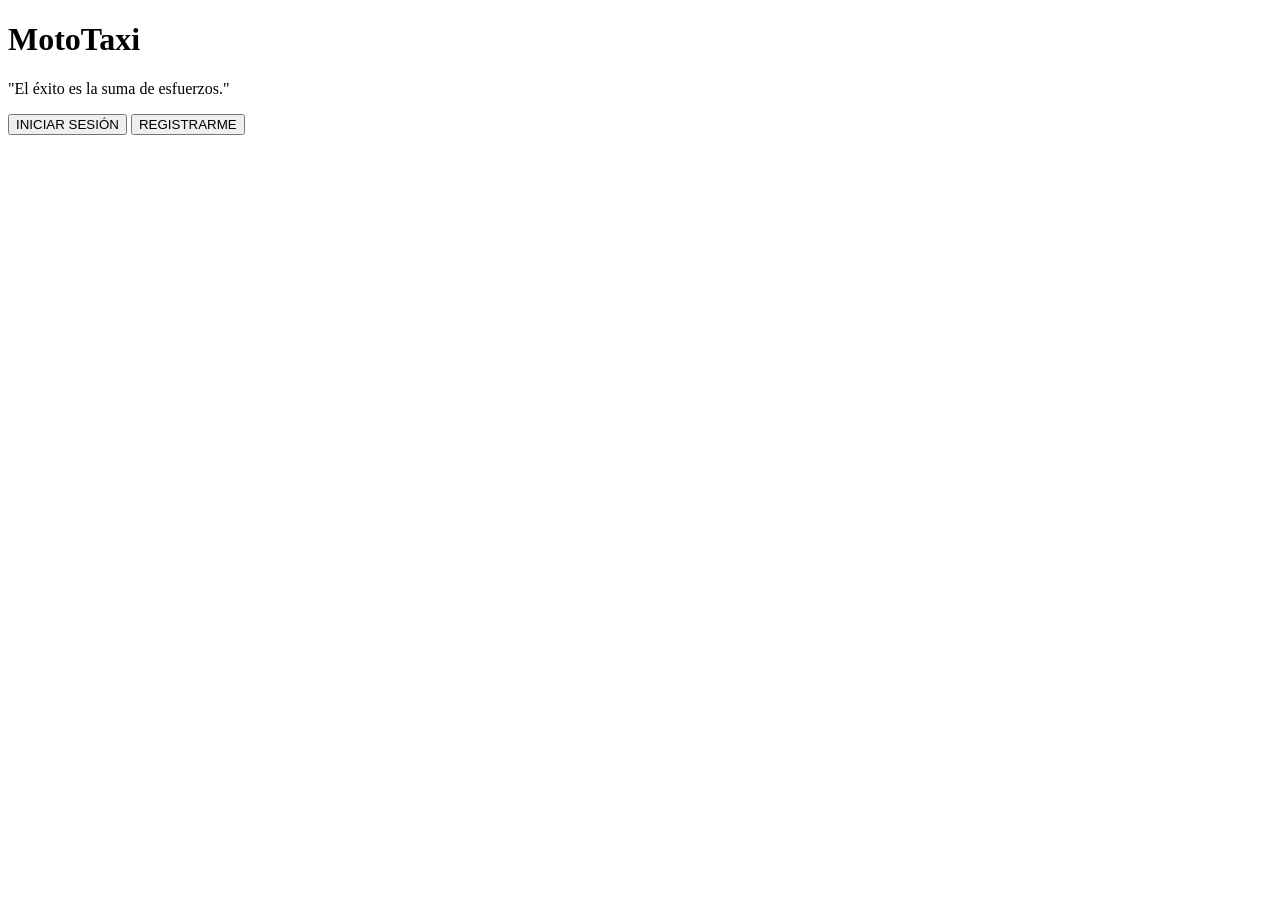
==== index.html @ c4905c85 "Add files via upload" ====
<!DOCTYPE html>
<html lang="es">
<head>
    <meta charset="UTF-8">
    <meta name="viewport" content="width=device-width, initial-scale=1.0">
    <title>MotoTaxi Premium</title>
    <link rel="manifest" href="manifest.json">
    <link rel="stylesheet" href="css/estilos.css">
</head>
<body>
    <div class="header">
        <h1 id="saludo">MotoTaxi</h1>
        <p id="frase"></p>
    </div>

    <div class="container">
        <button onclick="location.href='login.html'">INICIAR SESIÓN</button>
        <button class="btn-sec" onclick="location.href='registro.html'">REGISTRARME</button>
    </div>

    <script>
        const frases = ["El éxito es la suma de esfuerzos.", "Seguridad en cada viaje.", "Servicio VIP para todos."];
        document.getElementById('frase').innerText = `"${frases[new Date().getDate() % frases.length]}"`;
    </script>
</body>
</html>
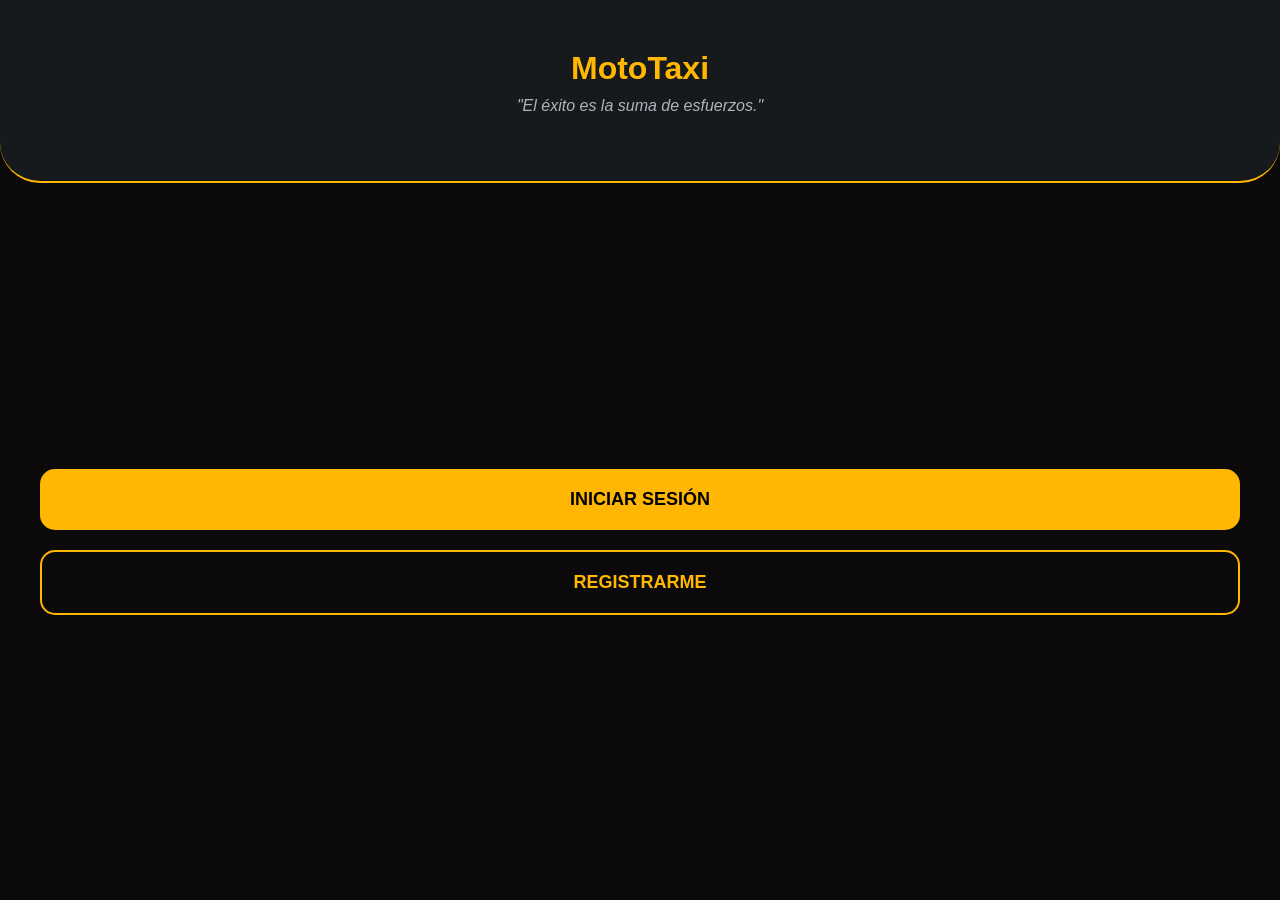
==== commit 05aa0463: "Fix HTML entity encoding in index.html" ====
--- a/index.html
+++ b/index.html
@@ -1,26 +1,26 @@
-<!DOCTYPE html>
-<html lang="es">
-<head>
-    <meta charset="UTF-8">
-    <meta name="viewport" content="width=device-width, initial-scale=1.0">
-    <title>MotoTaxi Premium</title>
-    <link rel="manifest" href="manifest.json">
-    <link rel="stylesheet" href="css/estilos.css">
-</head>
-<body>
-    <div class="header">
-        <h1 id="saludo">MotoTaxi</h1>
-        <p id="frase"></p>
-    </div>
-
-    <div class="container">
-        <button onclick="location.href='login.html'">INICIAR SESIÓN</button>
-        <button class="btn-sec" onclick="location.href='registro.html'">REGISTRARME</button>
-    </div>
-
-    <script>
-        const frases = ["El éxito es la suma de esfuerzos.", "Seguridad en cada viaje.", "Servicio VIP para todos."];
-        document.getElementById('frase').innerText = `"${frases[new Date().getDate() % frases.length]}"`;
-    </script>
-</body>
-</html>+<!DOCTYPE html>
+<html lang="es">
+<head>
+    <meta charset="UTF-8">
+    <meta name="viewport" content="width=device-width, initial-scale=1.0">
+    <title>MotoTaxi Premium</title>
+    <link rel="manifest" href="manifest.json">
+    <link rel="stylesheet" href="estilos.css">
+</head>
+<body>
+    <div class="header">
+        <h1 id="saludo">MotoTaxi</h1>
+        <p id="frase"></p>
+    </div>
+
+    <div class="container">
+        <button onclick="location.href='login.html'">INICIAR SESIÓN</button>
+        <button class="btn-sec" onclick="location.href='registro.html'">REGISTRARME</button>
+    </div>
+
+    <script>
+        const frases = ["El éxito es la suma de esfuerzos.", "Seguridad en cada viaje.", "Servicio VIP para todos."];
+        document.getElementById('frase').innerText = `"${frases[new Date().getDate() % frases.length]}"`;
+    </script>
+</body>
+</html>
--- a/estilos.css
+++ b/estilos.css
@@ -0,0 +1,58 @@
+/* estilos.css */
+body { 
+    background: #0b090a; 
+    color: white; 
+    font-family: sans-serif; 
+    margin: 0; 
+    display: flex; 
+    flex-direction: column; 
+    height: 100vh; 
+    text-align: center; 
+}
+
+.header { 
+    background: #161a1d; 
+    padding: 50px 20px; 
+    border-radius: 0 0 40px 40px; 
+    border-bottom: 2px solid #ffb703; 
+}
+
+h1 { 
+    color: #ffb703; 
+    margin: 0; 
+    font-size: 32px; 
+}
+
+.container { 
+    padding: 40px; 
+    display: flex; 
+    flex-direction: column; 
+    gap: 20px; 
+    justify-content: center; 
+    flex-grow: 1; 
+}
+
+/* Botón Principal: Iniciar Sesión */
+button { 
+    background: #ffb703; 
+    color: black; 
+    border: none; 
+    padding: 20px; 
+    border-radius: 15px; 
+    font-weight: bold; 
+    font-size: 18px; 
+    cursor: pointer; 
+}
+
+/* Botón Secundario: Registrarse */
+.btn-sec { 
+    background: transparent; 
+    color: #ffb703; 
+    border: 2px solid #ffb703; 
+}
+
+#frase { 
+    font-style: italic; 
+    color: #adb5bd; 
+    margin-top: 10px; 
+}
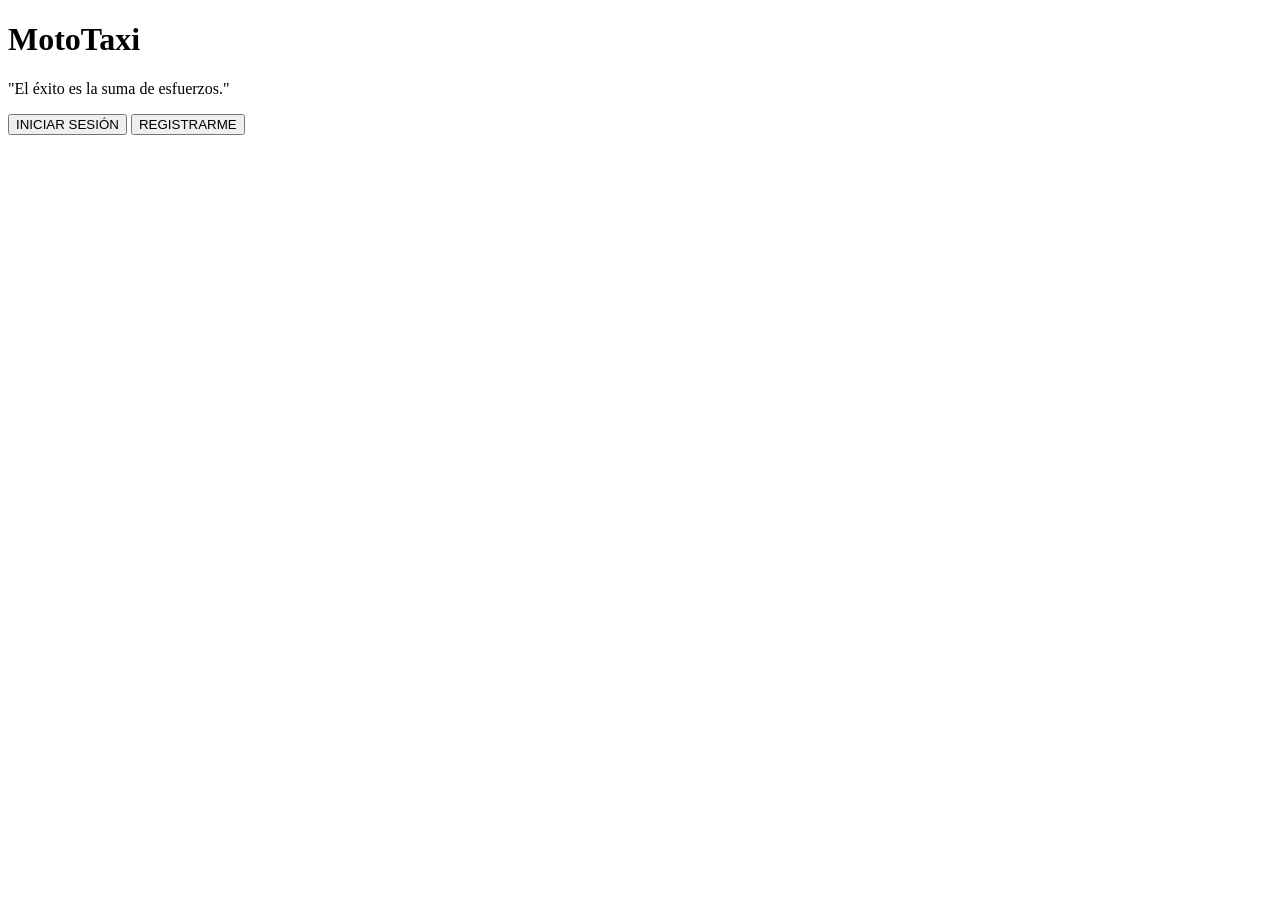
==== commit 3173d732: "Add files via upload" ====
--- a/index.html
+++ b/index.html
@@ -5,7 +5,7 @@
     <meta name="viewport" content="width=device-width, initial-scale=1.0">
     <title>MotoTaxi Premium</title>
     <link rel="manifest" href="manifest.json">
-    <link rel="stylesheet" href="estilos.css">
+    <link rel="stylesheet" href="css/estilos.css">
 </head>
 <body>
     <div class="header">
@@ -23,4 +23,4 @@
         document.getElementById('frase').innerText = `"${frases[new Date().getDate() % frases.length]}"`;
     </script>
 </body>
-</html>
+</html>
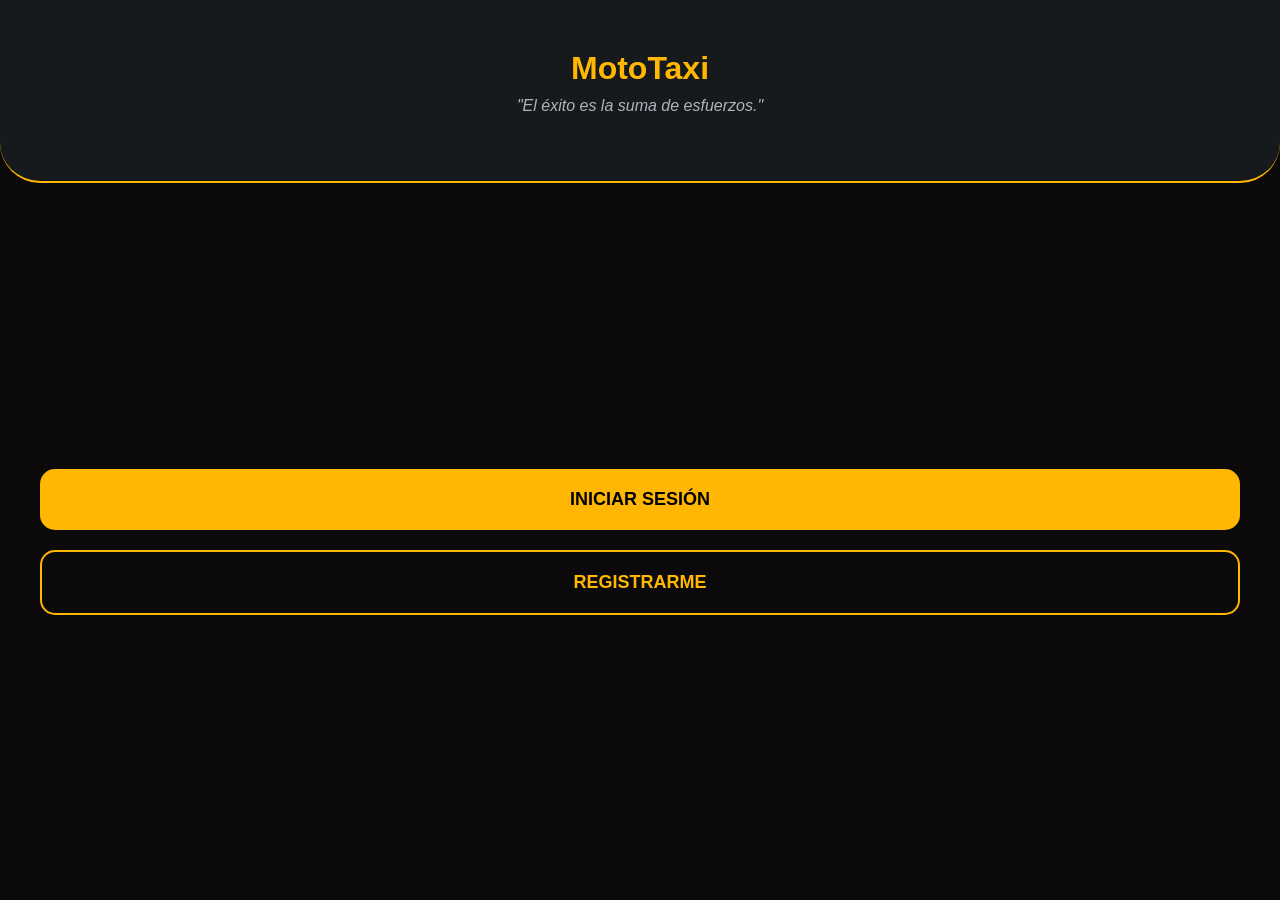
==== commit 5c69d6fc: "Fix file paths in index.html" ====
--- a/index.html
+++ b/index.html
@@ -4,8 +4,8 @@
     <meta charset="UTF-8">
     <meta name="viewport" content="width=device-width, initial-scale=1.0">
     <title>MotoTaxi Premium</title>
-    <link rel="manifest" href="manifest.json">
-    <link rel="stylesheet" href="css/estilos.css">
+    <link rel="manifest" href="MotoTaxi-App/manifest.json">
+    <link rel="stylesheet" href="MotoTaxi-App/css/estilos.css">
 </head>
 <body>
     <div class="header">
@@ -14,8 +14,8 @@
     </div>
 
     <div class="container">
-        <button onclick="location.href='login.html'">INICIAR SESIÓN</button>
-        <button class="btn-sec" onclick="location.href='registro.html'">REGISTRARME</button>
+        <button onclick="location.href='MotoTaxi-App/login.html'">INICIAR SESIÓN</button>
+        <button class="btn-sec" onclick="location.href='MotoTaxi-App/registro.html'">REGISTRARME</button>
     </div>
 
     <script>
@@ -23,4 +23,4 @@
         document.getElementById('frase').innerText = `"${frases[new Date().getDate() % frases.length]}"`;
     </script>
 </body>
-</html>+</html>
--- a/MotoTaxi-App/css/estilos.css
+++ b/MotoTaxi-App/css/estilos.css
@@ -0,0 +1,58 @@
+/* estilos.css */
+body { 
+    background: #0b090a; 
+    color: white; 
+    font-family: sans-serif; 
+    margin: 0; 
+    display: flex; 
+    flex-direction: column; 
+    height: 100vh; 
+    text-align: center; 
+}
+
+.header { 
+    background: #161a1d; 
+    padding: 50px 20px; 
+    border-radius: 0 0 40px 40px; 
+    border-bottom: 2px solid #ffb703; 
+}
+
+h1 { 
+    color: #ffb703; 
+    margin: 0; 
+    font-size: 32px; 
+}
+
+.container { 
+    padding: 40px; 
+    display: flex; 
+    flex-direction: column; 
+    gap: 20px; 
+    justify-content: center; 
+    flex-grow: 1; 
+}
+
+/* Botón Principal: Iniciar Sesión */
+button { 
+    background: #ffb703; 
+    color: black; 
+    border: none; 
+    padding: 20px; 
+    border-radius: 15px; 
+    font-weight: bold; 
+    font-size: 18px; 
+    cursor: pointer; 
+}
+
+/* Botón Secundario: Registrarse */
+.btn-sec { 
+    background: transparent; 
+    color: #ffb703; 
+    border: 2px solid #ffb703; 
+}
+
+#frase { 
+    font-style: italic; 
+    color: #adb5bd; 
+    margin-top: 10px; 
+}
